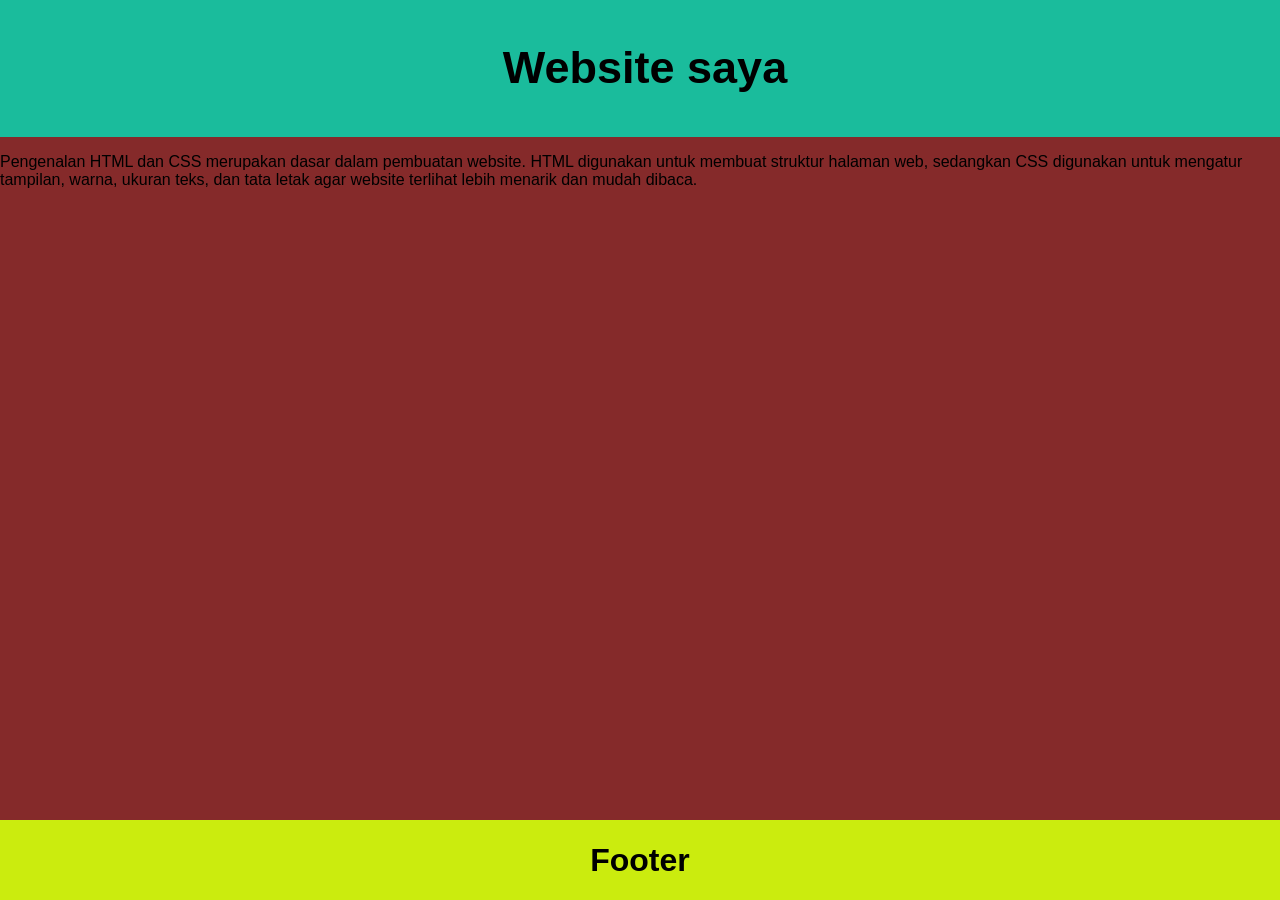
==== index.html @ 22a59c7b "Add files via upload" ====
<!DOCTYPE html>
<html>
<head>
    <title>Belajar Web</title>

    <!-- memanggil file CSS yang telah dibuat -->
    <link rel="stylesheet" type="text/css" href="style.css">
</head>

<body>

    <!-- bagian header template -->
    <header>
        <h2>Website saya</h2>
    </header>
    <!-- akhir bagian header template -->

    <p>
        Pengenalan HTML dan CSS merupakan dasar dalam pembuatan website.
        HTML digunakan untuk membuat struktur halaman web, sedangkan CSS
        digunakan untuk mengatur tampilan, warna, ukuran teks, dan tata letak
        agar website terlihat lebih menarik dan mudah dibaca.
    </p>

    <!-- bagian footer template -->
    <footer>
        <h1>Footer</h1>
    </footer>
    <!-- akhir bagian footer template -->

</body>
</html>
---- style.css ----
body {
    background: rgb(133, 42, 42);
    margin: 0;
    font-family: 'Open Sans', sans-serif;
}

hr {
    border: 0;
    background: #dedede;
    height: 1px;
}

header {
    width: 100%;
    top: 0;
    padding: 5px;
    text-align: center;
    background: #1abc9c;
    color: black;
    font-size: 30px;
}


footer {
    position: fixed;
    left: 0;
    bottom: 0;
    width: 100%;
    background-color: rgb(203, 236, 14);
    color: black;
    text-align: center;
    font-style: normal;
}
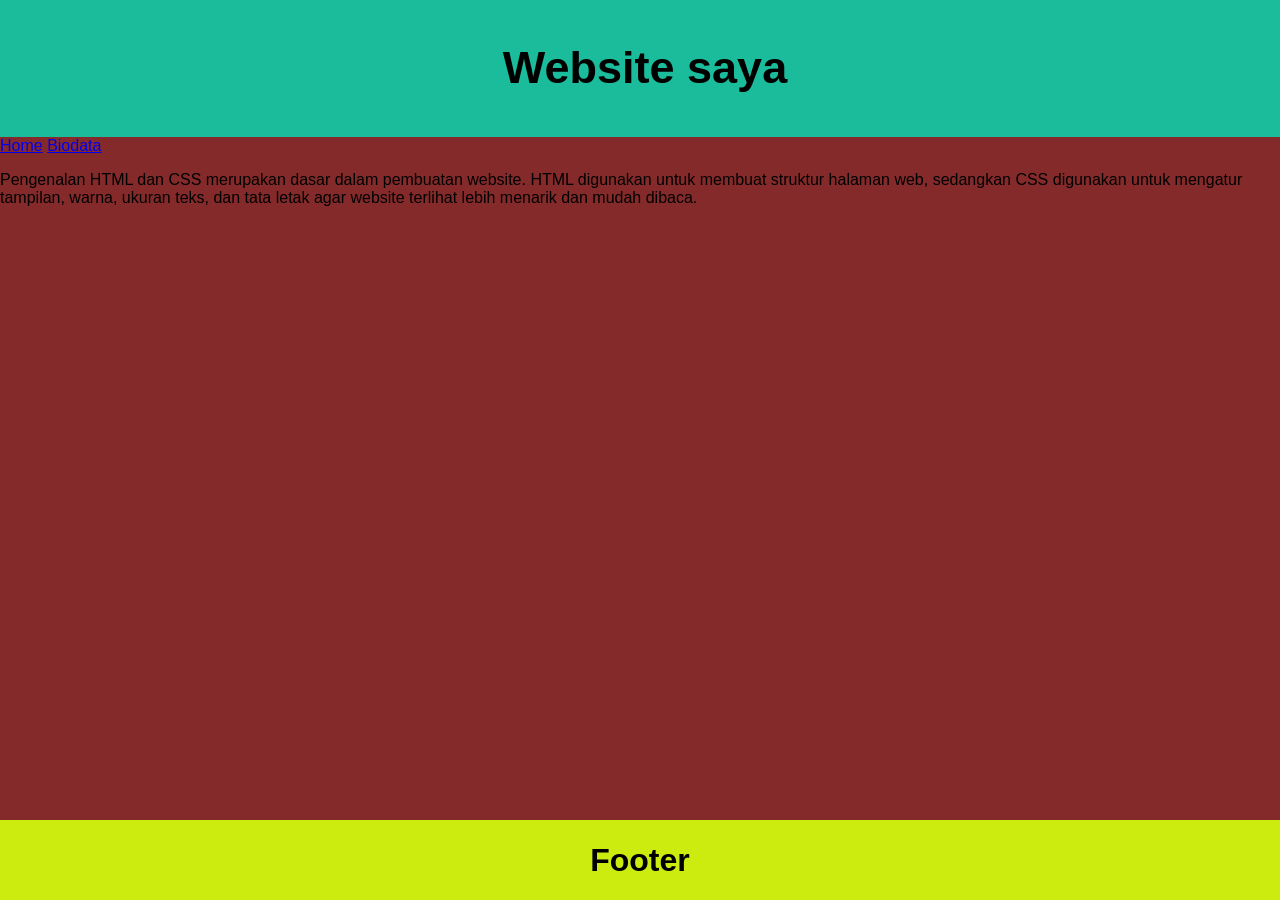
==== commit 0c012803: "Update index.html" ====
--- a/index.html
+++ b/index.html
@@ -14,6 +14,10 @@
     <header>
         <h2>Website saya</h2>
     </header>
+    <nav class="navigasi">
+    <a href="index.html">Home</a>
+    <a href="biodata.html">Biodata</a>
+</nav>
     <!-- akhir bagian header template -->
 
     <p>
@@ -31,3 +35,4 @@
 
 </body>
 </html>
+
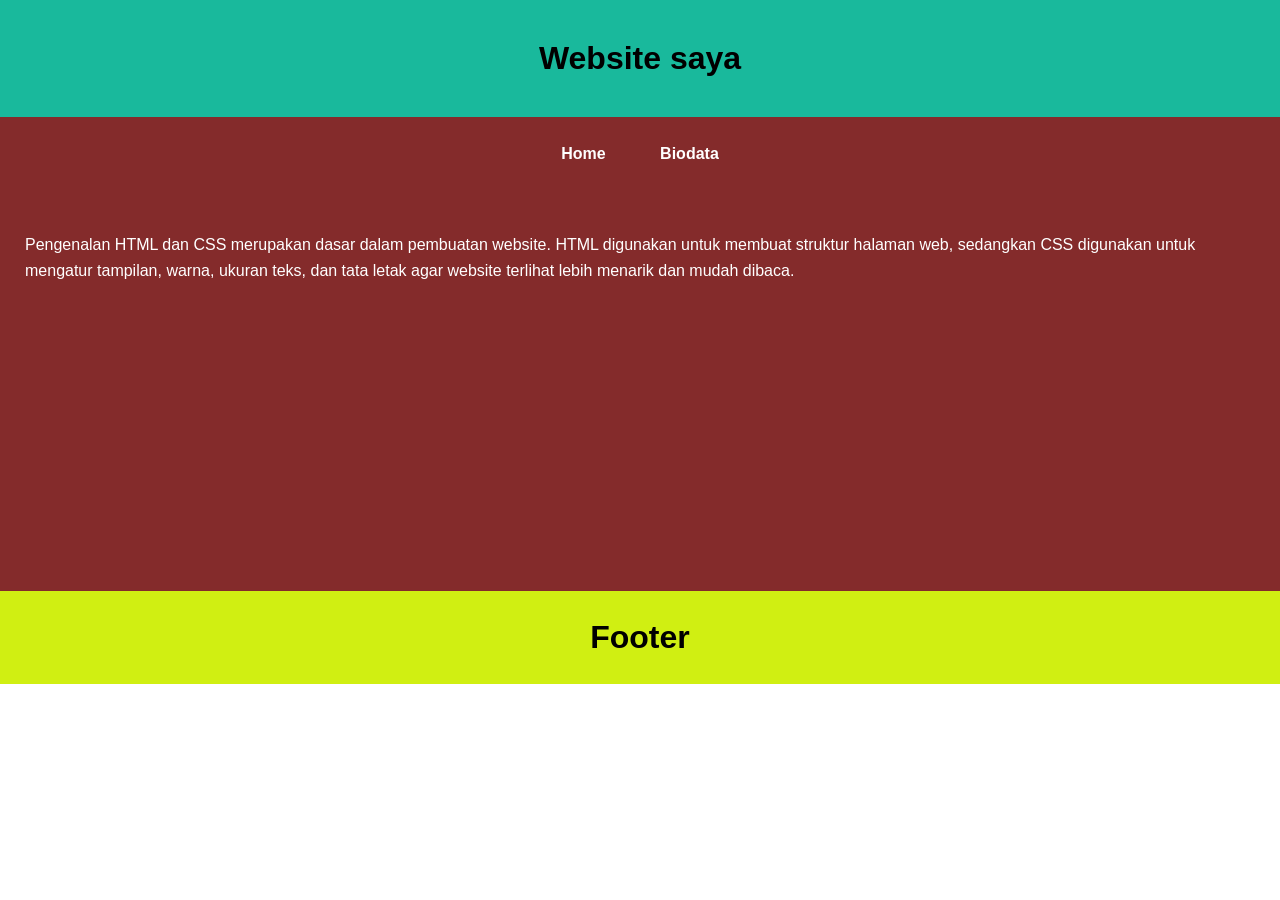
==== commit 3c2d649f: "Update index.html" ====
--- a/index.html
+++ b/index.html
@@ -1,38 +1,35 @@
 
 <!DOCTYPE html>
-<html>
+<html lang="id">
 <head>
-    <title>Belajar Web</title>
-
-    <!-- memanggil file CSS yang telah dibuat -->
-    <link rel="stylesheet" type="text/css" href="style.css">
+    <meta charset="UTF-8">
+    <meta name="viewport" content="width=device-width, initial-scale=1.0">
+    <title>Website Saya</title>
+    <link rel="stylesheet" href="style.css">
 </head>
-
 <body>
 
-    <!-- bagian header template -->
-    <header>
-        <h2>Website saya</h2>
+    <header id="header">
+        <h1>Website saya</h1>
     </header>
+
     <nav class="navigasi">
-    <a href="index.html">Home</a>
-    <a href="biodata.html">Biodata</a>
-</nav>
-    <!-- akhir bagian header template -->
+        <a href="index.html">Home</a>
+        <a href="biodata.html">Biodata</a>
+    </nav>
 
-    <p>
-        Pengenalan HTML dan CSS merupakan dasar dalam pembuatan website.
-        HTML digunakan untuk membuat struktur halaman web, sedangkan CSS
-        digunakan untuk mengatur tampilan, warna, ukuran teks, dan tata letak
-        agar website terlihat lebih menarik dan mudah dibaca.
-    </p>
+    <main id="konten">
+        <p>
+            Pengenalan HTML dan CSS merupakan dasar dalam pembuatan website.
+            HTML digunakan untuk membuat struktur halaman web, sedangkan CSS
+            digunakan untuk mengatur tampilan, warna, ukuran teks, dan tata
+            letak agar website terlihat lebih menarik dan mudah dibaca.
+        </p>
+    </main>
 
-    <!-- bagian footer template -->
-    <footer>
+    <footer id="footer">
         <h1>Footer</h1>
     </footer>
-    <!-- akhir bagian footer template -->
 
 </body>
 </html>
-
--- a/style.css
+++ b/style.css
@@ -1,36 +1,98 @@
+
+/* Pengaturan dasar */
+* {
+    box-sizing: border-box;
+}
 
 body {
-    background: rgb(133, 42, 42);
     margin: 0;
-    font-family: 'Open Sans', sans-serif;
+    font-family: Arial, sans-serif;
+    background-color: white;
 }
 
-hr {
-    border: 0;
-    background: #dedede;
-    height: 1px;
+/* Header untuk Home dan Biodata */
+#header {
+    background-color: #19b99c;
+    color: black;
+    text-align: center;
+    padding: 30px 15px;
 }
 
-header {
-    width: 100%;
-    top: 0;
-    padding: 5px;
-    text-align: center;
-    background: #1abc9c;
-    color: black;
-    font-size: 30px;
+#header h1,
+#header h2 {
+    margin: 10px 0;
 }
 
+/* Navigasi */
+.navigasi {
+    background-color: #842b2b;
+    text-align: center;
+    padding: 18px;
+}
 
-footer {
-    position: fixed;
-    left: 0;
-    bottom: 0;
-    width: 100%;
-    background-color: rgb(203, 236, 14);
+.navigasi a {
+    display: inline-block;
+    color: white;
+    text-decoration: none;
+    font-weight: bold;
+    padding: 10px 15px;
+    margin: 0 10px;
+}
+
+.navigasi a:hover {
+    background-color: #19b99c;
+    border-radius: 6px;
+}
+
+/* Konten Home */
+#konten {
+    background-color: #842b2b;
+    color: white;
+    padding: 25px;
+    min-height: 400px;
+}
+
+#konten p {
+    line-height: 1.6;
+}
+
+/* Konten Biodata */
+.data-biodata {
+    color: white;
+    font-size: 23px;
+    line-height: 1.6;
+}
+
+.data-item {
+    color: white;
+    margin-bottom: 25px;
+}
+
+/* Footer */
+#footer {
+    background-color: #d0ef12;
     color: black;
     text-align: center;
-    font-style: normal;
+    padding: 18px;
 }
 
+#footer h1,
+#footer h2 {
+    margin: 10px;
+}
 
+/* Tampilan HP */
+@media (max-width: 600px) {
+    #header h1,
+    #header h2 {
+        font-size: 28px;
+    }
+
+    #konten {
+        padding: 20px;
+    }
+
+    .data-biodata {
+        font-size: 18px;
+    }
+}
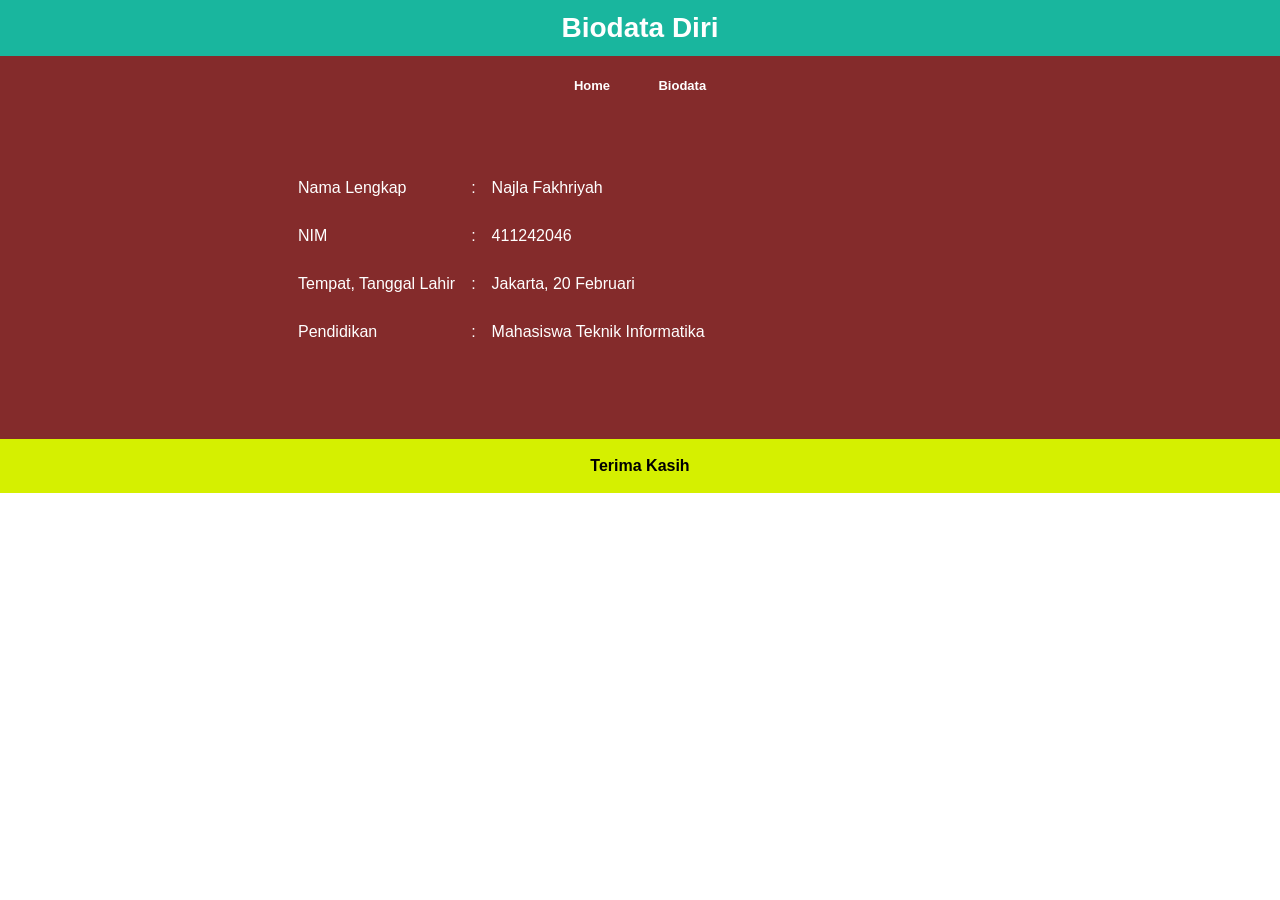
==== commit 583c8458: "Update index.html" ====
--- a/index.html
+++ b/index.html
@@ -4,31 +4,125 @@
 <head>
     <meta charset="UTF-8">
     <meta name="viewport" content="width=device-width, initial-scale=1.0">
-    <title>Website Saya</title>
-    <link rel="stylesheet" href="style.css">
+    <title>Biodata Diri</title>
+
+    <style>
+        * {
+            margin: 0;
+            padding: 0;
+            box-sizing: border-box;
+        }
+
+        body {
+            font-family: Arial, sans-serif;
+            color: white;
+        }
+
+        header {
+            background-color: #19b69e;
+            text-align: center;
+            padding: 12px;
+        }
+
+        header h1 {
+            font-size: 28px;
+        }
+
+        nav {
+            background-color: #842b2b;
+            text-align: center;
+            padding: 20px;
+        }
+
+        nav a {
+            color: white;
+            text-decoration: none;
+            margin: 0 22px;
+            font-size: 13px;
+            font-weight: bold;
+        }
+
+        nav a:hover {
+            color: #d5f000;
+        }
+
+        main {
+            background-color: #842b2b;
+            min-height: 325px;
+            padding: 50px 20px;
+        }
+
+        .biodata {
+            width: 700px;
+            max-width: 100%;
+            margin: auto;
+            line-height: 2;
+        }
+
+        .biodata table {
+            border-spacing: 0;
+            font-size: 16px;
+        }
+
+        .biodata td {
+            padding: 8px;
+        }
+
+        footer {
+            background-color: #d5f000;
+            color: black;
+            text-align: center;
+            padding: 18px;
+            font-weight: bold;
+        }
+    </style>
 </head>
+
 <body>
 
-    <header id="header">
-        <h1>Website saya</h1>
+    <header>
+        <h1>Biodata Diri</h1>
     </header>
 
-    <nav class="navigasi">
+    <nav>
         <a href="index.html">Home</a>
         <a href="biodata.html">Biodata</a>
     </nav>
 
-    <main id="konten">
-        <p>
-            Pengenalan HTML dan CSS merupakan dasar dalam pembuatan website.
-            HTML digunakan untuk membuat struktur halaman web, sedangkan CSS
-            digunakan untuk mengatur tampilan, warna, ukuran teks, dan tata
-            letak agar website terlihat lebih menarik dan mudah dibaca.
-        </p>
+    <main>
+        <div class="biodata">
+
+            <table>
+                <tr>
+                    <td>Nama Lengkap</td>
+                    <td>:</td>
+                    <td>Najla Fakhriyah</td>
+                </tr>
+
+                <tr>
+                    <td>NIM</td>
+                    <td>:</td>
+                    <td>411242046</td>
+                </tr>
+
+                <tr>
+                    <td>Tempat, Tanggal Lahir</td>
+                    <td>:</td>
+                    <td>Jakarta, 20 Februari</td>
+                </tr>
+
+                <tr>
+                    <td>Pendidikan</td>
+                    <td>:</td>
+                    <td>Mahasiswa Teknik Informatika</td>
+                </tr>
+            </table>
+
+        </div>
     </main>
 
-    <footer id="footer">
-        <h1>Footer</h1>
+    <footer>
+        Terima Kasih
     </footer>
 
 </body>
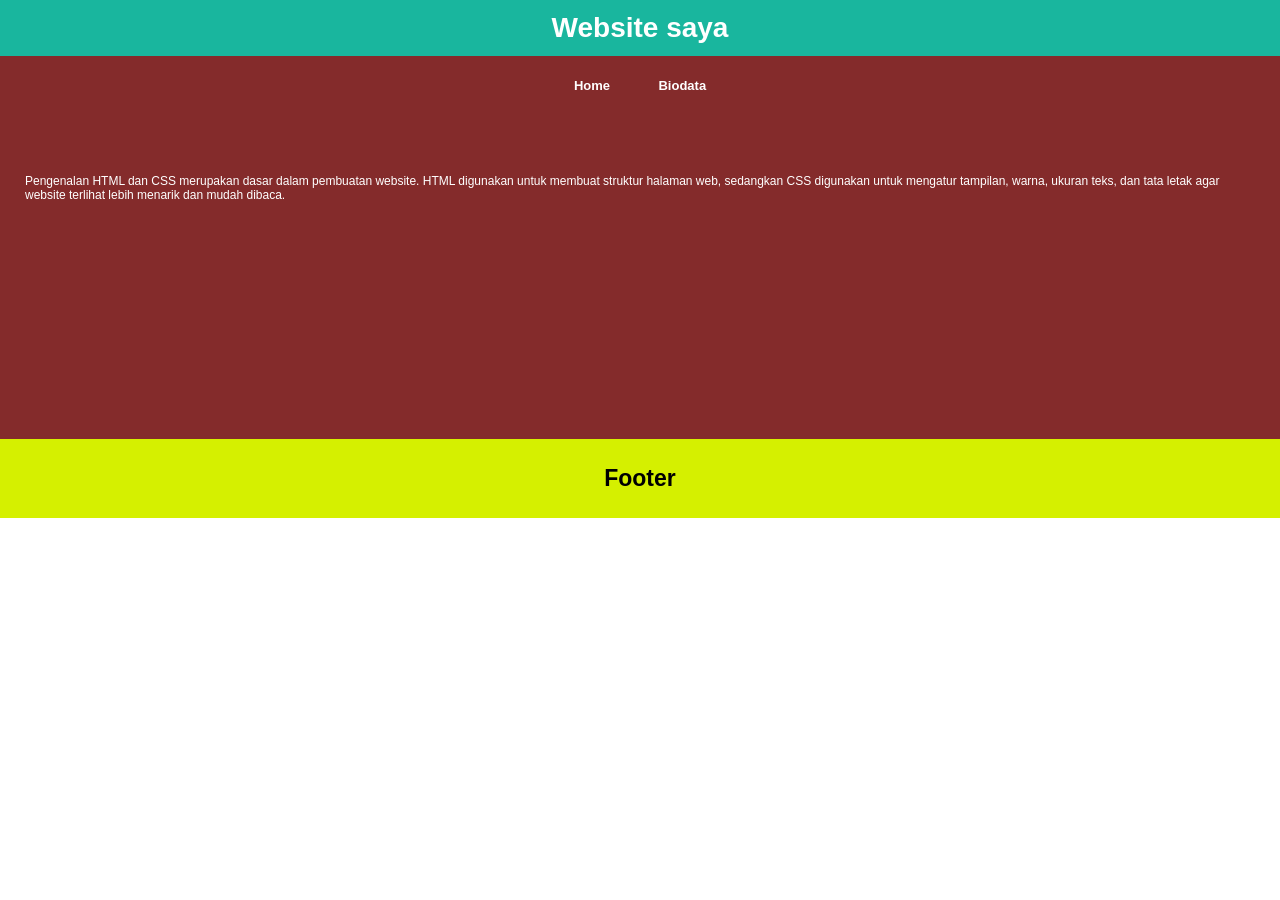
==== commit 08d56d98: "Update index.html" ====
--- a/index.html
+++ b/index.html
@@ -4,7 +4,7 @@
 <head>
     <meta charset="UTF-8">
     <meta name="viewport" content="width=device-width, initial-scale=1.0">
-    <title>Biodata Diri</title>
+    <title>Home</title>
 
     <style>
         * {
@@ -15,11 +15,12 @@
 
         body {
             font-family: Arial, sans-serif;
-            color: white;
         }
 
+        /* Header */
         header {
             background-color: #19b69e;
+            color: white;
             text-align: center;
             padding: 12px;
         }
@@ -28,6 +29,7 @@
             font-size: 28px;
         }
 
+        /* Navigasi */
         nav {
             background-color: #842b2b;
             text-align: center;
@@ -42,87 +44,50 @@
             font-weight: bold;
         }
 
-        nav a:hover {
-            color: #d5f000;
+        /* Konten */
+        main {
+            background-color: #842b2b;
+            color: white;
+            height: 325px;
+            padding: 60px 25px;
+            font-size: 12px;
         }
 
-        main {
-            background-color: #842b2b;
-            min-height: 325px;
-            padding: 50px 20px;
-        }
-
-        .biodata {
-            width: 700px;
-            max-width: 100%;
-            margin: auto;
-            line-height: 2;
-        }
-
-        .biodata table {
-            border-spacing: 0;
-            font-size: 16px;
-        }
-
-        .biodata td {
-            padding: 8px;
-        }
-
+        /* Footer */
         footer {
             background-color: #d5f000;
             color: black;
             text-align: center;
-            padding: 18px;
+            padding: 26px;
+            font-size: 23px;
             font-weight: bold;
         }
+
     </style>
 </head>
 
 <body>
 
     <header>
-        <h1>Biodata Diri</h1>
+        <h1>Website saya</h1>
     </header>
 
     <nav>
-        <a href="index.html">Home</a>
-        <a href="biodata.html">Biodata</a>
+        <a href="./index.html">Home</a>
+        <a href="./biodata.html">Biodata</a>
     </nav>
 
     <main>
-        <div class="biodata">
-
-            <table>
-                <tr>
-                    <td>Nama Lengkap</td>
-                    <td>:</td>
-                    <td>Najla Fakhriyah</td>
-                </tr>
-
-                <tr>
-                    <td>NIM</td>
-                    <td>:</td>
-                    <td>411242046</td>
-                </tr>
-
-                <tr>
-                    <td>Tempat, Tanggal Lahir</td>
-                    <td>:</td>
-                    <td>Jakarta, 20 Februari</td>
-                </tr>
-
-                <tr>
-                    <td>Pendidikan</td>
-                    <td>:</td>
-                    <td>Mahasiswa Teknik Informatika</td>
-                </tr>
-            </table>
-
-        </div>
+        <p>
+            Pengenalan HTML dan CSS merupakan dasar dalam pembuatan website.
+            HTML digunakan untuk membuat struktur halaman web, sedangkan CSS
+            digunakan untuk mengatur tampilan, warna, ukuran teks, dan tata letak
+            agar website terlihat lebih menarik dan mudah dibaca.
+        </p>
     </main>
 
     <footer>
-        Terima Kasih
+        Footer
     </footer>
 
 </body>
